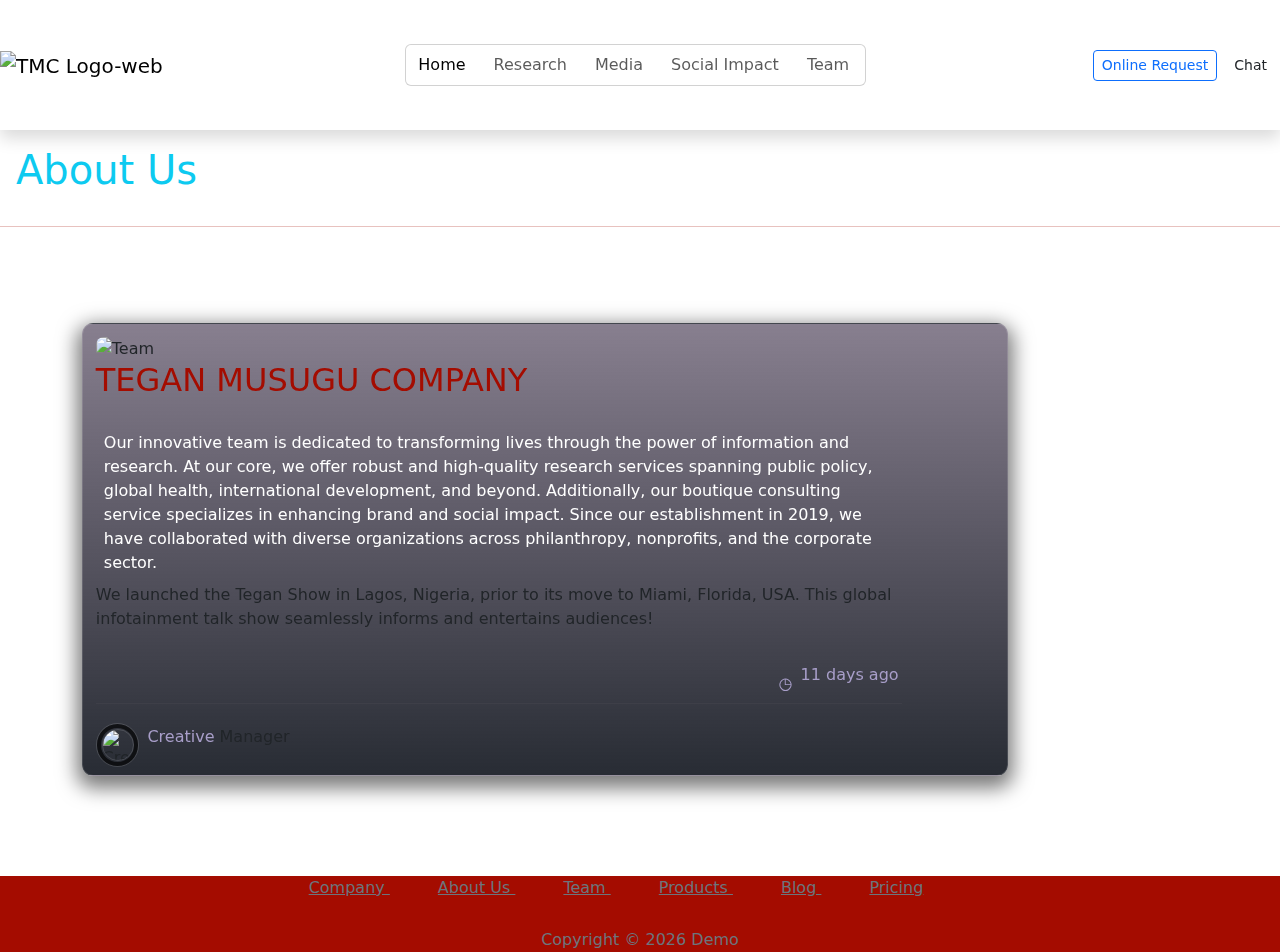
==== index.html @ a2f46c8b "Add files via upload" ====
<!--
=========================================================
* Soft UI Dashboard - v1.0.7
=========================================================

* Product Page: https://www.creative-tim.com/product/soft-ui-dashboard
* Copyright 2022 Creative Tim (https://www.creative-tim.com)
* Licensed under MIT (https://www.creative-tim.com/license)
* Coded by Creative Tim

=========================================================

* The above copyright notice and this permission notice shall be included in all copies or substantial portions of the Software.
-->
<!DOCTYPE html>
<html lang="en">

<head>
  <meta charset="utf-8" />
  <meta name="viewport" content="width=device-width, initial-scale=1, shrink-to-fit=no">
  <link rel="icon" type="image/png" alt="Silas">
  <title>
    Demo
  </title>
  <!--     Fonts and icons     -->
  <link href="https://fonts.googleapis.com/css?family=Open+Sans:300,400,600,700" rel="stylesheet" />
  <!-- Nucleo Icons -->
  <link href="assets/css/nucleo-icons.css" rel="stylesheet" />
  <link href="assets/css/nucleo-svg.css" rel="stylesheet" />
  <!-- Font Awesome Icons -->
  <!-- <script src="https://kit.fontawesome.com/42d5adcbca.js" crossorigin="anonymous"></script> -->
  <link href="assets/css/nucleo-svg.css" rel="stylesheet" />
  <!-- CSS Files -->
  <link id="pagestyle" href="assets/css/soft-ui-dashboard.css?v=1.0.7" rel="stylesheet" />
  <link id="pagestyle" href="style.css" rel="stylesheet" />
  <!-- <link id="pagestyle" href="assets/scss/_testimonial.scss" rel="stylesheet" />
  <link id="pagestyle" href="assets/scss/style.scss" rel="stylesheet" />
  <link id="pagestyle" href="assets/scss/_animat.scss" rel="stylesheet" />
  <link id="pagestyle" href="assets/scss/ur.css" rel="stylesheet" /> -->

      <!-- boostrap -->

      <link href="https://cdn.jsdelivr.net/npm/bootstrap@5.3.3/dist/css/bootstrap.min.css" rel="stylesheet" integrity="sha384-QWTKZyjpPEjISv5WaRU9OFeRpok6YctnYmDr5pNlyT2bRjXh0JMhjY6hW+ALEwIH" crossorigin="anonymous">

</head>

    
<body class="">
  <div class="container-fluid p-0">
    <div class="row position-sticky z-index-sticky top-0">
      <div class="col-12">
        <!-- Navbar -->
        <nav class="navbar navbar-expand-lg blur z-index-3 shadow  " style="height: 130px;">
          <!-- <div class="container-fluid pe-0"> -->
            <a class="navbar-brand font-weight-bolder ms-lg-0 ms-3 " href="https://tmcimpact.com/">
            <img width="204" height="66" src="assets/TMC-Logo-web-1.png"  alt="TMC Logo-web" data-ratio="3.09" data-original-w="204" />
        </a>
            <button class="navbar-toggler shadow-none ms-2" type="button" data-bs-toggle="collapse" data-bs-target="#navigation" aria-controls="navigation" aria-expanded="false" aria-label="Toggle navigation">
              <span class="navbar-toggler-icon mt-2">
                <span class="navbar-toggler-bar bar1"></span>
                <span class="navbar-toggler-bar bar2"></span>
                <span class="navbar-toggler-bar bar3"></span>
              </span>
            </button>
            <div class="collapse navbar-collapse " id="navigation">
              <ul class="navbar-nav mx-auto ms-xl-auto me-xl-7 card">
                <li class="nav-item">
                  <a class="nav-link d-flex align-items-center me-2 active font-weight-bolder ms-lg-0 ms-3" aria-current="page" href="../pages/dashboard.html">
                    <i class="fa fa-chart-pie opacity-6 text-dark me-1"></i>
                    Home
                  </a>
                </li>
                <li class="nav-item">
                  <a class="nav-link me-2 font-weight-bolder ms-lg-0 ms-3" href="https://tmcimpact.com/research/">
                    <i class="fa fa-user opacity-6 text-dark me-1"></i>
 				<span class="aux-menu-label">Research</span>
                  </a>
                </li>
                <li class="nav-item">
                  <a class="nav-link me-2 font-weight-bolder ms-lg-0 ms-3" href="">
                    <i class="fas fa-user-circle opacity-6 text-dark me-1"></i>
                    Media
                  </a>
                </li>
                <li class="nav-item">
                  <a class="nav-link me-2 font-weight-bolder ms-lg-0 ms-3" href="">
                    <i class="fas fa-key opacity-6 text-dark me-1"></i>
                    Social Impact
                  </a>
                </li>
                <li class="nav-item">
                  <a class="nav-link me-2 font-weight-bolder ms-lg-0 ms-3" href="">
                    <i class="fas fa-key opacity-6 text-dark me-1"></i>
                    Team
                  </a>
                </li>
              </ul>
              <li class="nav-item d-flex align-items-center">
                <a class="btn btn-round btn-sm mb-0 btn-outline-primary me-2" target="_blank" href="">Online Request</a>
              </li>
              <ul class="navbar-nav d-lg-block d-none">
                <li class="nav-item">
                  <a href="" class="btn btn-sm btn-round mb-0 me-1 bg-gradient-dark">Chat</a>
                </li>
              </ul>
            </div>
          <!-- </div> -->
        </nav>
        <!-- End Navbar -->
      </div>
    </div>
  <!-- </div> -->

   
  <main class="main-content  mt-0">


  <h1 class="font-weight-bolder text-info text-gradient p-3">About Us</h1>
  <hr style="color: #A40C00; border-color: #A40C00;"/>

    <section>
      <div class="page-header min-vh-55">
        <div class="container">
          <!-- <div class="row">
            <div class="col-xl-8 col-lg-9 col-md-10 d-flex flex-column mx-auto">
              <div class="card card-plain mt-8">
                <div class="card-header pb-0 text-left bg-transparent"> -->



<!--  -->
<div class="row">
<div class="col-md-10">


<div class="nft">
    <div class='main'>
      <img class='tokenImage' src="assets/img/ivancik.jpg" alt="Team" style="width: 70%; height: auto;" />
      <h2 style="color: #A40C00;">TEGAN MUSUGU COMPANY</h2>
      <p class='description'>
           
    <p class="m-2" style="color: white;">Our innovative team is dedicated to transforming lives through the power of information and research. At our core, we offer robust and high-quality research services spanning public policy, global health, international development, and beyond. Additionally, our boutique consulting service specializes in enhancing brand and social impact. Since our establishment in 2019, we have collaborated with diverse organizations across philanthropy, nonprofits, and the corporate sector.
  </p><p>
  We launched the Tegan Show in Lagos, Nigeria, prior to its move to Miami, Florida, USA. This global infotainment talk show seamlessly informs and entertains audiences!</p>
               

      </p>
      <div class='tokenInfo'>
        <div class="price">
          <!-- <ins>◘</ins>
          <p>0.031 ETH</p> -->
        </div>
        <div class="duration">
          <ins>◷</ins>
          <p>11 days ago</p>
        </div>
      </div>
      <hr />
      <div class='creator'>
        <div class='wrapper'>
          <img src="assets/img/team-2.jpg" alt="Creator" />
        </div>
        <p><ins>Creative </ins> Manager</p>
      </div>
    </div>

</div>

</div>

                </div>
             
              </div>
            <!-- </div> -->
            <!-- <div class="col-md-2">
              <div class="oblique position-absolute top-0 h-100 d-md-block d-none me-n8"> -->
                <!-- <div class="oblique-image bg-cover position-absolute fixed-top ms-auto h-100 z-index-0 ms-n6" style="background-image:url('assets/img/curved-images/curved6.jpg')"></div> -->
 
             
            
              <!-- </div>
            </div>
          </div> -->
        <!-- </div>
      </div> -->
    </section>
  </main>
  
</div>
</body>


 <!-- -------- START FOOTER 3 w/ COMPANY DESCRIPTION WITH LINKS & SOCIAL ICONS & COPYRIGHT ------- -->
 <footer class="footer" style=" margin-top: 20px;
    padding: 0px 0px;
    background-color: #A40C00;
    color: #ffffff;">
    <div class="container">
      <div class="row">
        <div class="col-lg-12 mb-4 mx-auto text-center">
          <a href="javascript:;" target="_blank" class="text-secondary me-xl-5 me-3 mb-sm-0 mb-2">
            Company
          </a>
          <a href="javascript:;" target="_blank" class="text-secondary me-xl-5 me-3 mb-sm-0 mb-2">
            About Us
          </a>
          <a href="javascript:;" target="_blank" class="text-secondary me-xl-5 me-3 mb-sm-0 mb-2">
            Team
          </a>
          <a href="javascript:;" target="_blank" class="text-secondary me-xl-5 me-3 mb-sm-0 mb-2">
            Products
          </a>
          <a href="javascript:;" target="_blank" class="text-secondary me-xl-5 me-3 mb-sm-0 mb-2">
            Blog
          </a>
          <a href="javascript:;" target="_blank" class="text-secondary me-xl-5 me-3 mb-sm-0 mb-2">
            Pricing
          </a>
        </div>



      </div>
      <div class="row">
        <div class="col-8 mx-auto text-center mt-1">
          <p class="mb-0 text-secondary">
            Copyright © <script>
              document.write(new Date().getFullYear())
            </script> Demo
          </p>
        </div>
      </div>
    </div>
  </footer>
  <!-- -------- END FOOTER ------- -->
  <!--   Core JS Files   -->
  <script src="assets/js/core/popper.min.js"></script>
  <script src="assets/js/core/bootstrap.min.js"></script>
  <script src="assets/js/plugins/perfect-scrollbar.min.js"></script>
  <script src="assets/js/plugins/smooth-scrollbar.min.js"></script>
  <script>
    var win = navigator.platform.indexOf('Win') > -1;
    if (win && document.querySelector('#sidenav-scrollbar')) {
      var options = {
        damping: '0.5'
      }
      Scrollbar.init(document.querySelector('#sidenav-scrollbar'), options);
    }
  </script>
  <!-- Github buttons -->
  <!-- <script async defer src="https://buttons.github.io/buttons.js"></script> -->
  <!-- Control Center for Soft Dashboard: parallax effects, scripts for the example pages etc -->
  <script src="assets/js/soft-ui-dashboard.min.js?v=1.0.7"></script>
</body>

</html>


<style>
   
   
</style>
---- style.css ----
/* body {
  margin: 0;
  font-family: -apple-system, BlinkMacSystemFont, "Segoe UI", "Roboto", "Oxygen", "Ubuntu", "Cantarell", "Fira Sans", "Droid Sans", "Helvetica Neue", sans-serif;
  -webkit-font-smoothing: antialiased;
  -moz-osx-font-smoothing: grayscale;
  background-color: #161418;
  color: #eee;
  user-select: none;
} */

code {
  font-family: source-code-pro, Menlo, Monaco, Consolas, "Courier New", monospace;
}

.nft {
  user-select: none;
  max-width: 1300px;
  margin: 5rem auto;
  border: 1px solid #ffffff22;

  background-color: #282c34;
  background: linear-gradient(0deg, #282c34 0%, rgba(17, 0, 32, 0.5) 100%);
  box-shadow: 0 7px 20px 5px #00000088;
  border-radius: 0.7rem;
  backdrop-filter: blur(7px);
  -webkit-backdrop-filter: blur(7px);
  overflow: hidden;
  transition: 0.5s all;
}
.nft hr {
  width: 100%;
  border: none;
  border-bottom: 1px solid #88888855;
  margin-top: 0;
}
.nft ins {
  text-decoration: none;
}
.nft .main {
  display: flex;
  flex-direction: column;
  width: 90%;
  padding: 0.8rem;
}
.nft .main .tokenImage {
  border-radius: 0.5rem;
  max-width: 100%;
  height: 250px;
  object-fit: cover;
}
.nft .main .description {
  margin: 0.5rem 0;
  color: #a89ec9;
}
.nft .main .tokenInfo {
  display: flex;
  justify-content: space-between;
  align-items: center;
}
.nft .main .tokenInfo .price {
  display: flex;
  align-items: center;
  color: #ee83e5;
  font-weight: 700;
}
.nft .main .tokenInfo .price ins {
  margin-left: -0.3rem;
  margin-right: 0.5rem;
}
.nft .main .tokenInfo .duration {
  display: flex;
  align-items: center;
  color: #a89ec9;
  margin-right: 0.2rem;
}
.nft .main .tokenInfo .duration ins {
  margin: 0.5rem;
  margin-bottom: 0.4rem;
}
.nft .main .creator {
  display: flex;
  align-items: center;
  margin-top: 0.2rem;
  margin-bottom: -0.3rem;
}
.nft .main .creator ins {
  color: #a89ec9;
  text-decoration: none;
}
.nft .main .creator .wrapper {
  display: flex;
  align-items: center;
  border: 1px solid #ffffff22;
  padding: 0.3rem;
  margin: 0;
  margin-right: 0.5rem;
  border-radius: 100%;
  box-shadow: inset 0 0 0 4px #000000aa;
}
.nft .main .creator .wrapper img {
  border-radius: 100%;
  border: 1px solid #ffffff22;
  width: 2rem;
  height: 2rem;
  object-fit: cover;
  margin: 0;
}
.nft ::before {
  position: fixed;
  content: "";
  box-shadow: 0 0 100px 40px #ffffff08;
  top: -10%;
  left: -100%;
  transform: rotate(-45deg);
  height: 60rem;
  transition: 0.7s all;
}
.nft:hover {
  border: 1px solid #ffffff44;
  box-shadow: 0 7px 50px 10px #000000aa;
  transform: scale(1.015);
  filter: brightness(1.3);
}
.nft:hover ::before {
  filter: brightness(0.5);
  top: -100%;
  left: 200%;
}

.bg {
  position: fixed;
  top: 50%;
  left: 50%;
  transform: translate(-50%, -50%);
}
.bg h1 {
  font-size: 20rem;
  filter: opacity(0.5);
}
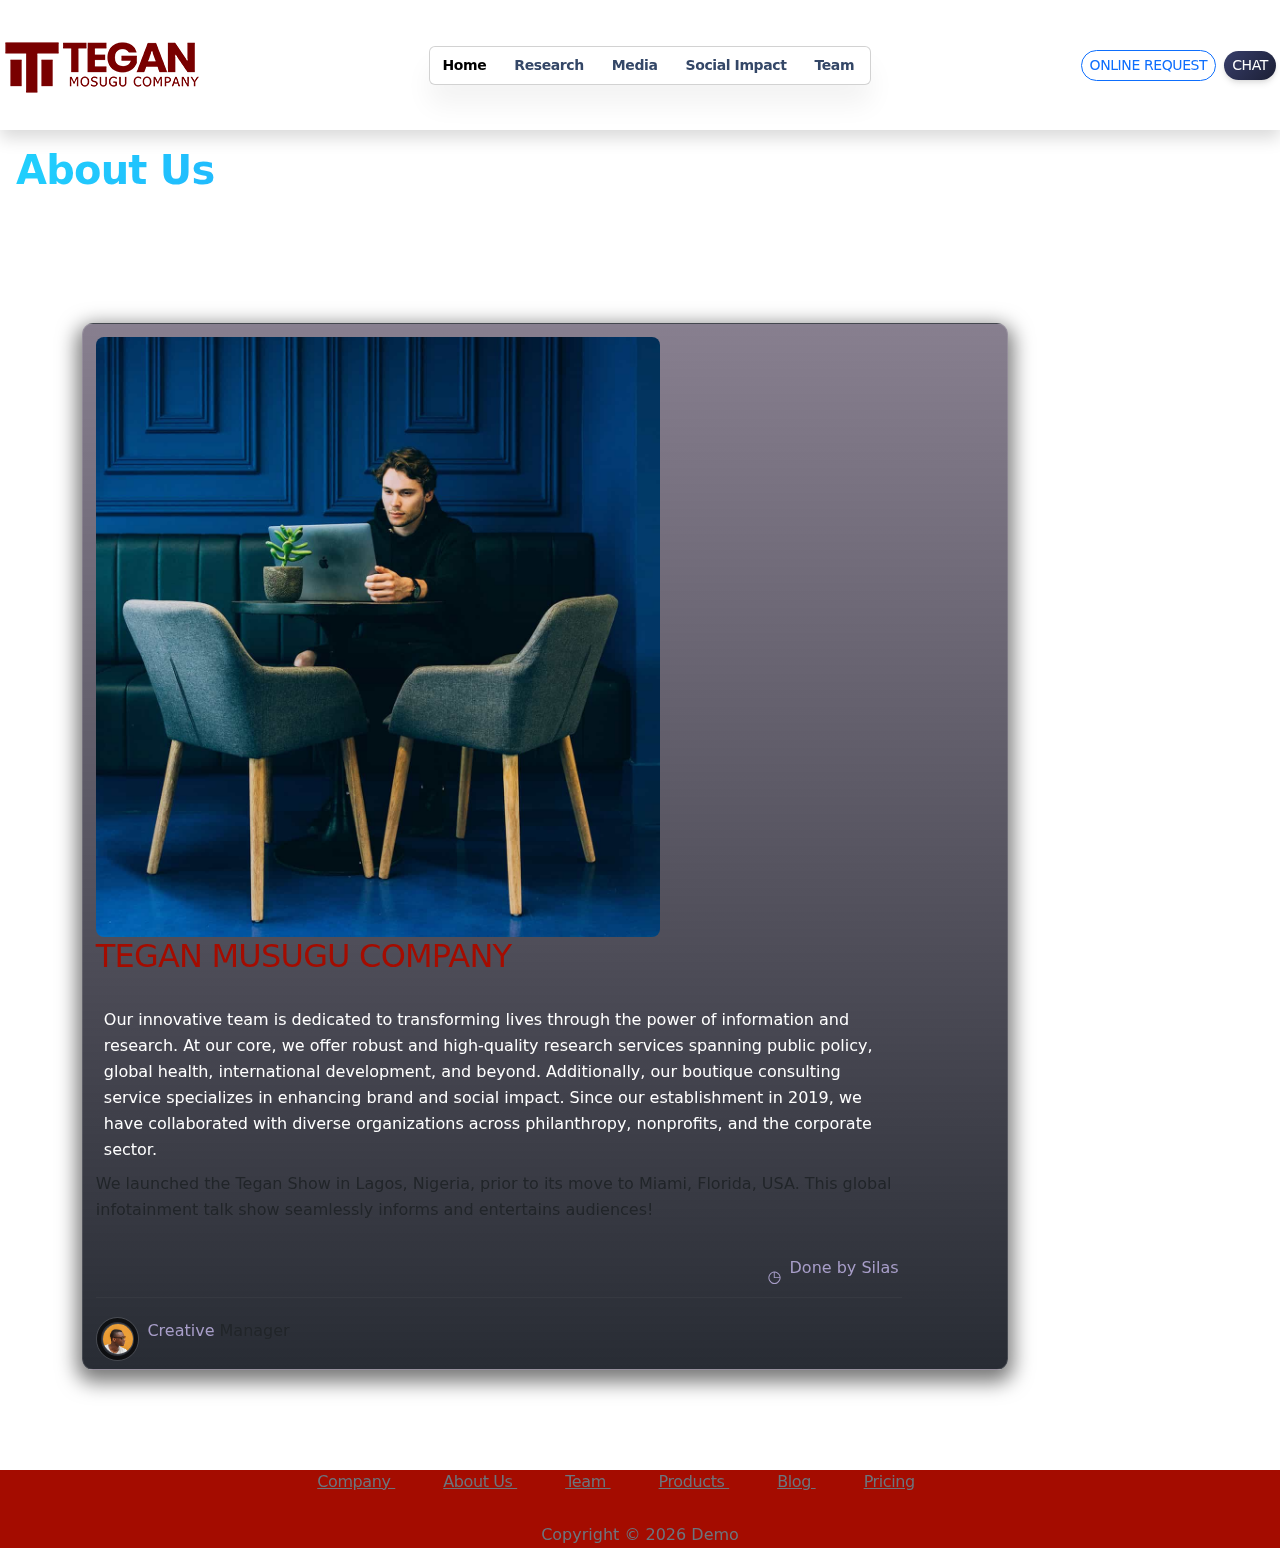
==== commit 59d86948: "Update index.html" ====
--- a/index.html
+++ b/index.html
@@ -154,7 +154,7 @@
         </div>
         <div class="duration">
           <ins>◷</ins>
-          <p>11 days ago</p>
+          <p>Done by Silas</p>
         </div>
       </div>
       <hr />
@@ -261,4 +261,4 @@
 <style>
    
    
-</style>+</style>
--- a/assets/css/nucleo-icons.css
+++ b/assets/css/nucleo-icons.css
@@ -0,0 +1,597 @@
+/*--------------------------------
+
+hermes-dashboard-icons Web Font - built using nucleoapp.com
+License - nucleoapp.com/license/
+
+-------------------------------- */
+@font-face {
+  font-family: 'NucleoIcons';
+  src: url('../fonts/nucleo-icons.eot');
+  src: url('../fonts/nucleo-icons.eot') format('embedded-opentype'), url('../fonts/nucleo-icons.woff2') format('woff2'), url('../fonts/nucleo-icons.woff') format('woff'), url('../fonts/nucleo-icons.ttf') format('truetype'), url('../fonts/nucleo-icons.svg') format('svg');
+  font-weight: normal;
+  font-style: normal;
+}
+
+/*------------------------
+    base class definition
+-------------------------*/
+.ni {
+  display: inline-block;
+  font: normal normal normal 14px/1 NucleoIcons;
+  font-size: inherit;
+  text-rendering: auto;
+  -webkit-font-smoothing: antialiased;
+  -moz-osx-font-smoothing: grayscale;
+}
+
+/*------------------------
+  change icon size
+-------------------------*/
+.ni-lg {
+  font-size: 1.33333333em;
+  line-height: 0.75em;
+  vertical-align: -15%;
+}
+
+.ni-2x {
+  font-size: 2em;
+}
+
+.ni-3x {
+  font-size: 3em;
+}
+
+.ni-4x {
+  font-size: 4em;
+}
+
+.ni-5x {
+  font-size: 5em;
+}
+
+/*----------------------------------
+  add a square/circle background
+-----------------------------------*/
+.ni.square,
+.ni.circle {
+  padding: 0.33333333em;
+  vertical-align: -16%;
+  background-color: #eee;
+}
+
+.ni.circle {
+  border-radius: 50%;
+}
+
+/*------------------------
+  list icons
+-------------------------*/
+.ni-ul {
+  padding-left: 0;
+  margin-left: 2.14285714em;
+  list-style-type: none;
+}
+
+.ni-ul>li {
+  position: relative;
+}
+
+.ni-ul>li>.ni {
+  position: absolute;
+  left: -1.57142857em;
+  top: 0.14285714em;
+  text-align: center;
+}
+
+.ni-ul>li>.ni.lg {
+  top: 0;
+  left: -1.35714286em;
+}
+
+.ni-ul>li>.ni.circle,
+.ni-ul>li>.ni.square {
+  top: -0.19047619em;
+  left: -1.9047619em;
+}
+
+/*------------------------
+  spinning icons
+-------------------------*/
+.ni.spin {
+  -webkit-animation: nc-spin 2s infinite linear;
+  -moz-animation: nc-spin 2s infinite linear;
+  animation: nc-spin 2s infinite linear;
+}
+
+@-webkit-keyframes nc-spin {
+  0% {
+    -webkit-transform: rotate(0deg);
+  }
+
+  100% {
+    -webkit-transform: rotate(360deg);
+  }
+}
+
+@-moz-keyframes nc-spin {
+  0% {
+    -moz-transform: rotate(0deg);
+  }
+
+  100% {
+    -moz-transform: rotate(360deg);
+  }
+}
+
+@keyframes nc-spin {
+  0% {
+    -webkit-transform: rotate(0deg);
+    -moz-transform: rotate(0deg);
+    -ms-transform: rotate(0deg);
+    -o-transform: rotate(0deg);
+    transform: rotate(0deg);
+  }
+
+  100% {
+    -webkit-transform: rotate(360deg);
+    -moz-transform: rotate(360deg);
+    -ms-transform: rotate(360deg);
+    -o-transform: rotate(360deg);
+    transform: rotate(360deg);
+  }
+}
+
+/*------------------------
+  rotated/flipped icons
+-------------------------*/
+.ni.rotate-90 {
+  filter: progid:DXImageTransform.Microsoft.BasicImage(rotation=1);
+  -webkit-transform: rotate(90deg);
+  -moz-transform: rotate(90deg);
+  -ms-transform: rotate(90deg);
+  -o-transform: rotate(90deg);
+  transform: rotate(90deg);
+}
+
+.ni.rotate-180 {
+  filter: progid:DXImageTransform.Microsoft.BasicImage(rotation=2);
+  -webkit-transform: rotate(180deg);
+  -moz-transform: rotate(180deg);
+  -ms-transform: rotate(180deg);
+  -o-transform: rotate(180deg);
+  transform: rotate(180deg);
+}
+
+.ni.rotate-270 {
+  filter: progid:DXImageTransform.Microsoft.BasicImage(rotation=3);
+  -webkit-transform: rotate(270deg);
+  -moz-transform: rotate(270deg);
+  -ms-transform: rotate(270deg);
+  -o-transform: rotate(270deg);
+  transform: rotate(270deg);
+}
+
+.ni.flip-y {
+  filter: progid:DXImageTransform.Microsoft.BasicImage(rotation=0);
+  -webkit-transform: scale(-1, 1);
+  -moz-transform: scale(-1, 1);
+  -ms-transform: scale(-1, 1);
+  -o-transform: scale(-1, 1);
+  transform: scale(-1, 1);
+}
+
+.ni.flip-x {
+  filter: progid:DXImageTransform.Microsoft.BasicImage(rotation=2);
+  -webkit-transform: scale(1, -1);
+  -moz-transform: scale(1, -1);
+  -ms-transform: scale(1, -1);
+  -o-transform: scale(1, -1);
+  transform: scale(1, -1);
+}
+
+/*------------------------
+    font icons
+-------------------------*/
+
+.ni-active-40::before {
+  content: "\ea02";
+}
+
+.ni-air-baloon::before {
+  content: "\ea03";
+}
+
+.ni-album-2::before {
+  content: "\ea04";
+}
+
+.ni-align-center::before {
+  content: "\ea05";
+}
+
+.ni-align-left-2::before {
+  content: "\ea06";
+}
+
+.ni-ambulance::before {
+  content: "\ea07";
+}
+
+.ni-app::before {
+  content: "\ea08";
+}
+
+.ni-archive-2::before {
+  content: "\ea09";
+}
+
+.ni-atom::before {
+  content: "\ea0a";
+}
+
+.ni-badge::before {
+  content: "\ea0b";
+}
+
+.ni-bag-17::before {
+  content: "\ea0c";
+}
+
+.ni-basket::before {
+  content: "\ea0d";
+}
+
+.ni-bell-55::before {
+  content: "\ea0e";
+}
+
+.ni-bold-down::before {
+  content: "\ea0f";
+}
+
+.ni-bold-left::before {
+  content: "\ea10";
+}
+
+.ni-bold-right::before {
+  content: "\ea11";
+}
+
+.ni-bold-up::before {
+  content: "\ea12";
+}
+
+.ni-bold::before {
+  content: "\ea13";
+}
+
+.ni-book-bookmark::before {
+  content: "\ea14";
+}
+
+.ni-books::before {
+  content: "\ea15";
+}
+
+.ni-box-2::before {
+  content: "\ea16";
+}
+
+.ni-briefcase-24::before {
+  content: "\ea17";
+}
+
+.ni-building::before {
+  content: "\ea18";
+}
+
+.ni-bulb-61::before {
+  content: "\ea19";
+}
+
+.ni-bullet-list-67::before {
+  content: "\ea1a";
+}
+
+.ni-bus-front-12::before {
+  content: "\ea1b";
+}
+
+.ni-button-pause::before {
+  content: "\ea1c";
+}
+
+.ni-button-play::before {
+  content: "\ea1d";
+}
+
+.ni-button-power::before {
+  content: "\ea1e";
+}
+
+.ni-calendar-grid-58::before {
+  content: "\ea1f";
+}
+
+.ni-camera-compact::before {
+  content: "\ea20";
+}
+
+.ni-caps-small::before {
+  content: "\ea21";
+}
+
+.ni-cart::before {
+  content: "\ea22";
+}
+
+.ni-chart-bar-32::before {
+  content: "\ea23";
+}
+
+.ni-chart-pie-35::before {
+  content: "\ea24";
+}
+
+.ni-chat-round::before {
+  content: "\ea25";
+}
+
+.ni-check-bold::before {
+  content: "\ea26";
+}
+
+.ni-circle-08::before {
+  content: "\ea27";
+}
+
+.ni-cloud-download-95::before {
+  content: "\ea28";
+}
+
+.ni-cloud-upload-96::before {
+  content: "\ea29";
+}
+
+.ni-compass-04::before {
+  content: "\ea2a";
+}
+
+.ni-controller::before {
+  content: "\ea2b";
+}
+
+.ni-credit-card::before {
+  content: "\ea2c";
+}
+
+.ni-curved-next::before {
+  content: "\ea2d";
+}
+
+.ni-delivery-fast::before {
+  content: "\ea2e";
+}
+
+.ni-diamond::before {
+  content: "\ea2f";
+}
+
+.ni-email-83::before {
+  content: "\ea30";
+}
+
+.ni-fat-add::before {
+  content: "\ea31";
+}
+
+.ni-fat-delete::before {
+  content: "\ea32";
+}
+
+.ni-fat-remove::before {
+  content: "\ea33";
+}
+
+.ni-favourite-28::before {
+  content: "\ea34";
+}
+
+.ni-folder-17::before {
+  content: "\ea35";
+}
+
+.ni-glasses-2::before {
+  content: "\ea36";
+}
+
+.ni-hat-3::before {
+  content: "\ea37";
+}
+
+.ni-headphones::before {
+  content: "\ea38";
+}
+
+.ni-html5::before {
+  content: "\ea39";
+}
+
+.ni-istanbul::before {
+  content: "\ea3a";
+}
+
+.ni-key-25::before {
+  content: "\ea3b";
+}
+
+.ni-laptop::before {
+  content: "\ea3c";
+}
+
+.ni-like-2::before {
+  content: "\ea3d";
+}
+
+.ni-lock-circle-open::before {
+  content: "\ea3e";
+}
+
+.ni-map-big::before {
+  content: "\ea3f";
+}
+
+.ni-mobile-button::before {
+  content: "\ea40";
+}
+
+.ni-money-coins::before {
+  content: "\ea41";
+}
+
+.ni-note-03::before {
+  content: "\ea42";
+}
+
+.ni-notification-70::before {
+  content: "\ea43";
+}
+
+.ni-palette::before {
+  content: "\ea44";
+}
+
+.ni-paper-diploma::before {
+  content: "\ea45";
+}
+
+.ni-pin-3::before {
+  content: "\ea46";
+}
+
+.ni-planet::before {
+  content: "\ea47";
+}
+
+.ni-ruler-pencil::before {
+  content: "\ea48";
+}
+
+.ni-satisfied::before {
+  content: "\ea49";
+}
+
+.ni-scissors::before {
+  content: "\ea4a";
+}
+
+.ni-send::before {
+  content: "\ea4b";
+}
+
+.ni-settings-gear-65::before {
+  content: "\ea4c";
+}
+
+.ni-settings::before {
+  content: "\ea4d";
+}
+
+.ni-single-02::before {
+  content: "\ea4e";
+}
+
+.ni-single-copy-04::before {
+  content: "\ea4f";
+}
+
+.ni-sound-wave::before {
+  content: "\ea50";
+}
+
+.ni-spaceship::before {
+  content: "\ea51";
+}
+
+.ni-square-pin::before {
+  content: "\ea52";
+}
+
+.ni-support-16::before {
+  content: "\ea53";
+}
+
+.ni-tablet-button::before {
+  content: "\ea54";
+}
+
+.ni-tag::before {
+  content: "\ea55";
+}
+
+.ni-tie-bow::before {
+  content: "\ea56";
+}
+
+.ni-time-alarm::before {
+  content: "\ea57";
+}
+
+.ni-trophy::before {
+  content: "\ea58";
+}
+
+.ni-tv-2::before {
+  content: "\ea59";
+}
+
+.ni-umbrella-13::before {
+  content: "\ea5a";
+}
+
+.ni-user-run::before {
+  content: "\ea5b";
+}
+
+.ni-vector::before {
+  content: "\ea5c";
+}
+
+.ni-watch-time::before {
+  content: "\ea5d";
+}
+
+.ni-world::before {
+  content: "\ea5e";
+}
+
+.ni-zoom-split-in::before {
+  content: "\ea5f";
+}
+
+.ni-collection::before {
+  content: "\ea60";
+}
+
+.ni-image::before {
+  content: "\ea61";
+}
+
+.ni-shop::before {
+  content: "\ea62";
+}
+
+.ni-ungroup::before {
+  content: "\ea63";
+}
+
+.ni-world-2::before {
+  content: "\ea64";
+}
+
+.ni-ui-04::before {
+  content: "\ea65";
+}
+
+
+/* all icon font classes list here */--- a/assets/css/nucleo-svg.css
+++ b/assets/css/nucleo-svg.css
@@ -0,0 +1,135 @@
+/* Generated using nucleoapp.com */
+/* --------------------------------
+
+Icon colors
+
+-------------------------------- */
+
+.icon {
+  display: inline-block;
+  /* icon primary color */
+  color: #111111;
+  height: 1em;
+  width: 1em;
+}
+
+.icon use {
+  /* icon secondary color - fill */
+  fill: #7ea6f6;
+}
+
+.icon.icon-outline use {
+  /* icon secondary color - stroke */
+  stroke: #7ea6f6;
+}
+
+/* --------------------------------
+
+Change icon size
+
+-------------------------------- */
+
+.icon-xs {
+  height: 0.5em;
+  width: 0.5em;
+}
+
+.icon-sm {
+  height: 0.8em;
+  width: 0.8em;
+}
+
+.icon-lg {
+  height: 1.6em;
+  width: 1.6em;
+}
+
+.icon-xl {
+  height: 2em;
+  width: 2em;
+}
+
+/* -------------------------------- 
+
+Align icon and text 
+
+-------------------------------- */
+
+.icon-text-aligner {
+  /* add this class to parent element that contains icon + text */
+  display: flex;
+  align-items: center;
+}
+
+.icon-text-aligner .icon {
+  color: inherit;
+  margin-right: 0.4em;
+}
+
+.icon-text-aligner .icon use {
+  color: inherit;
+  fill: currentColor;
+}
+
+.icon-text-aligner .icon.icon-outline use {
+  stroke: currentColor;
+}
+
+/* -------------------------------- 
+
+Icon reset values - used to enable color customizations
+
+-------------------------------- */
+
+.icon {
+  fill: currentColor;
+  stroke: none;
+}
+
+.icon.icon-outline {
+  fill: none;
+  stroke: currentColor;
+}
+
+.icon use {
+  stroke: none;
+}
+
+.icon.icon-outline use {
+  fill: none;
+}
+
+/* -------------------------------- 
+
+Stroke effects - Nucleo outline icons
+
+- 16px icons -> up to 1px stroke (16px outline icons do not support stroke changes)
+- 24px, 32px icons -> up to 2px stroke
+- 48px, 64px icons -> up to 4px stroke
+
+-------------------------------- */
+
+.icon-outline.icon-stroke-1 {
+  stroke-width: 1px;
+}
+
+.icon-outline.icon-stroke-2 {
+  stroke-width: 2px;
+}
+
+.icon-outline.icon-stroke-3 {
+  stroke-width: 3px;
+}
+
+.icon-outline.icon-stroke-4 {
+  stroke-width: 4px;
+}
+
+.icon-outline.icon-stroke-1 use,
+.icon-outline.icon-stroke-3 use {
+  -webkit-transform: translateX(0.5px) translateY(0.5px);
+  -moz-transform: translateX(0.5px) translateY(0.5px);
+  -ms-transform: translateX(0.5px) translateY(0.5px);
+  -o-transform: translateX(0.5px) translateY(0.5px);
+  transform: translateX(0.5px) translateY(0.5px);
+}--- a/assets/css/nucleo-svg.css
+++ b/assets/css/nucleo-svg.css
@@ -0,0 +1,135 @@
+/* Generated using nucleoapp.com */
+/* --------------------------------
+
+Icon colors
+
+-------------------------------- */
+
+.icon {
+  display: inline-block;
+  /* icon primary color */
+  color: #111111;
+  height: 1em;
+  width: 1em;
+}
+
+.icon use {
+  /* icon secondary color - fill */
+  fill: #7ea6f6;
+}
+
+.icon.icon-outline use {
+  /* icon secondary color - stroke */
+  stroke: #7ea6f6;
+}
+
+/* --------------------------------
+
+Change icon size
+
+-------------------------------- */
+
+.icon-xs {
+  height: 0.5em;
+  width: 0.5em;
+}
+
+.icon-sm {
+  height: 0.8em;
+  width: 0.8em;
+}
+
+.icon-lg {
+  height: 1.6em;
+  width: 1.6em;
+}
+
+.icon-xl {
+  height: 2em;
+  width: 2em;
+}
+
+/* -------------------------------- 
+
+Align icon and text 
+
+-------------------------------- */
+
+.icon-text-aligner {
+  /* add this class to parent element that contains icon + text */
+  display: flex;
+  align-items: center;
+}
+
+.icon-text-aligner .icon {
+  color: inherit;
+  margin-right: 0.4em;
+}
+
+.icon-text-aligner .icon use {
+  color: inherit;
+  fill: currentColor;
+}
+
+.icon-text-aligner .icon.icon-outline use {
+  stroke: currentColor;
+}
+
+/* -------------------------------- 
+
+Icon reset values - used to enable color customizations
+
+-------------------------------- */
+
+.icon {
+  fill: currentColor;
+  stroke: none;
+}
+
+.icon.icon-outline {
+  fill: none;
+  stroke: currentColor;
+}
+
+.icon use {
+  stroke: none;
+}
+
+.icon.icon-outline use {
+  fill: none;
+}
+
+/* -------------------------------- 
+
+Stroke effects - Nucleo outline icons
+
+- 16px icons -> up to 1px stroke (16px outline icons do not support stroke changes)
+- 24px, 32px icons -> up to 2px stroke
+- 48px, 64px icons -> up to 4px stroke
+
+-------------------------------- */
+
+.icon-outline.icon-stroke-1 {
+  stroke-width: 1px;
+}
+
+.icon-outline.icon-stroke-2 {
+  stroke-width: 2px;
+}
+
+.icon-outline.icon-stroke-3 {
+  stroke-width: 3px;
+}
+
+.icon-outline.icon-stroke-4 {
+  stroke-width: 4px;
+}
+
+.icon-outline.icon-stroke-1 use,
+.icon-outline.icon-stroke-3 use {
+  -webkit-transform: translateX(0.5px) translateY(0.5px);
+  -moz-transform: translateX(0.5px) translateY(0.5px);
+  -ms-transform: translateX(0.5px) translateY(0.5px);
+  -o-transform: translateX(0.5px) translateY(0.5px);
+  transform: translateX(0.5px) translateY(0.5px);
+}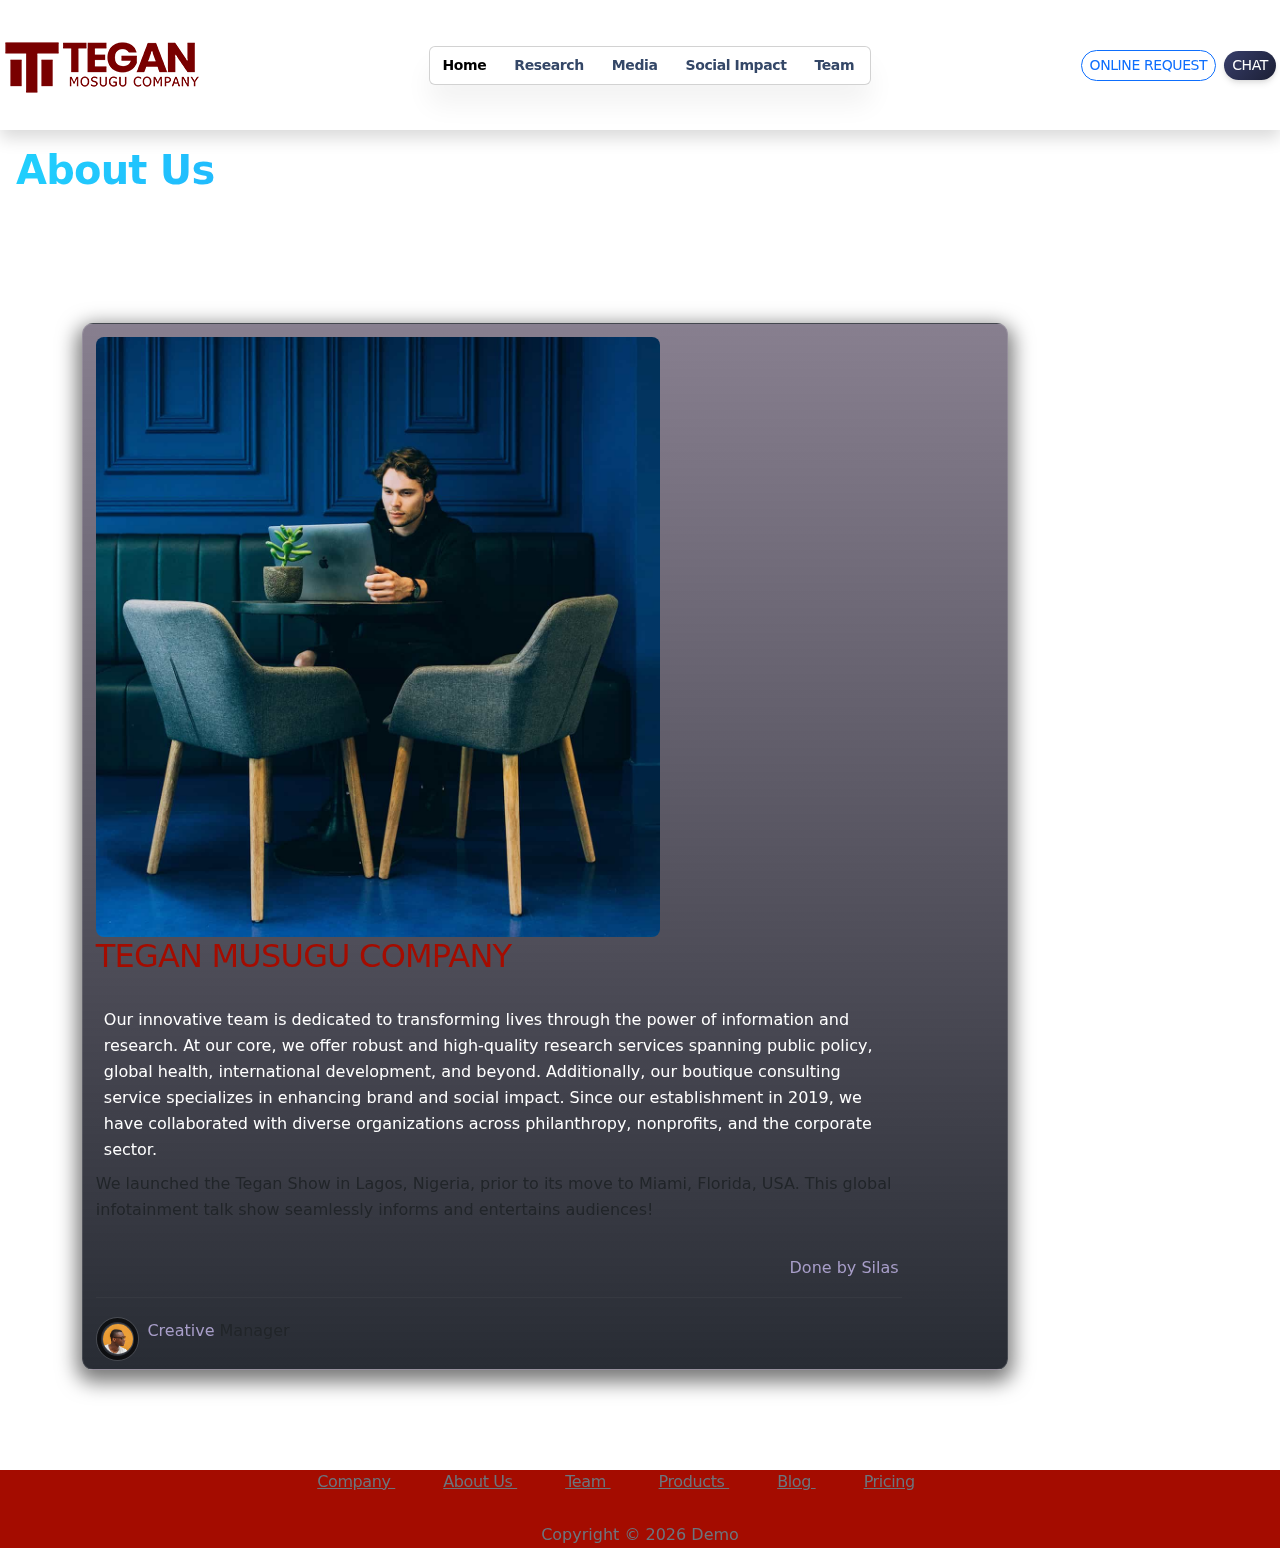
==== commit 681c3489: "Update index.html" ====
--- a/index.html
+++ b/index.html
@@ -153,7 +153,7 @@
           <p>0.031 ETH</p> -->
         </div>
         <div class="duration">
-          <ins>◷</ins>
+<!--           <ins>◷</ins> -->
           <p>Done by Silas</p>
         </div>
       </div>
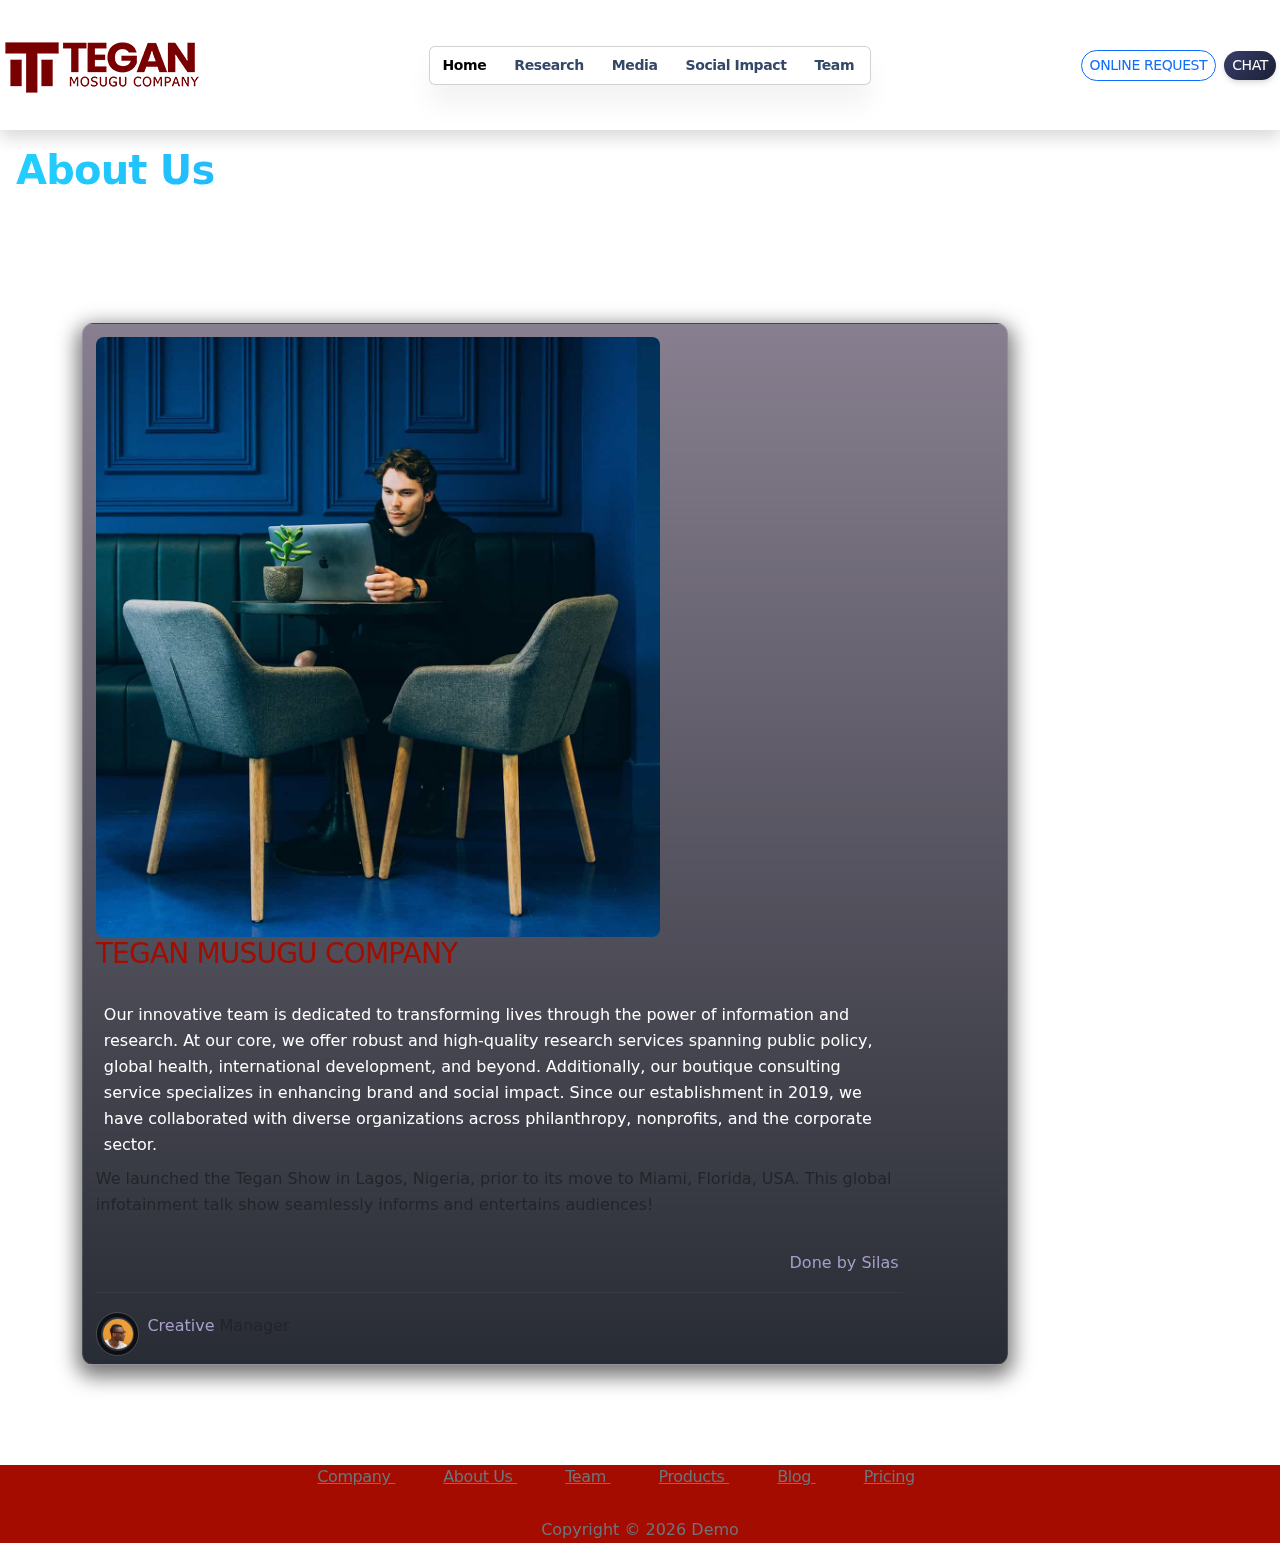
==== commit 2f73ae2e: "Update index.html" ====
--- a/index.html
+++ b/index.html
@@ -118,7 +118,7 @@
 
 
   <h1 class="font-weight-bolder text-info text-gradient p-3">About Us</h1>
-  <hr style="color: #A40C00; border-color: #A40C00;"/>
+  <hr style="color: #A40C00; borderline-color: #A40C00;"/>
 
     <section>
       <div class="page-header min-vh-55">
@@ -138,7 +138,7 @@
 <div class="nft">
     <div class='main'>
       <img class='tokenImage' src="assets/img/ivancik.jpg" alt="Team" style="width: 70%; height: auto;" />
-      <h2 style="color: #A40C00;">TEGAN MUSUGU COMPANY</h2>
+      <h3 style="color: #A40C00;">TEGAN MUSUGU COMPANY</h3>
       <p class='description'>
            
     <p class="m-2" style="color: white;">Our innovative team is dedicated to transforming lives through the power of information and research. At our core, we offer robust and high-quality research services spanning public policy, global health, international development, and beyond. Additionally, our boutique consulting service specializes in enhancing brand and social impact. Since our establishment in 2019, we have collaborated with diverse organizations across philanthropy, nonprofits, and the corporate sector.
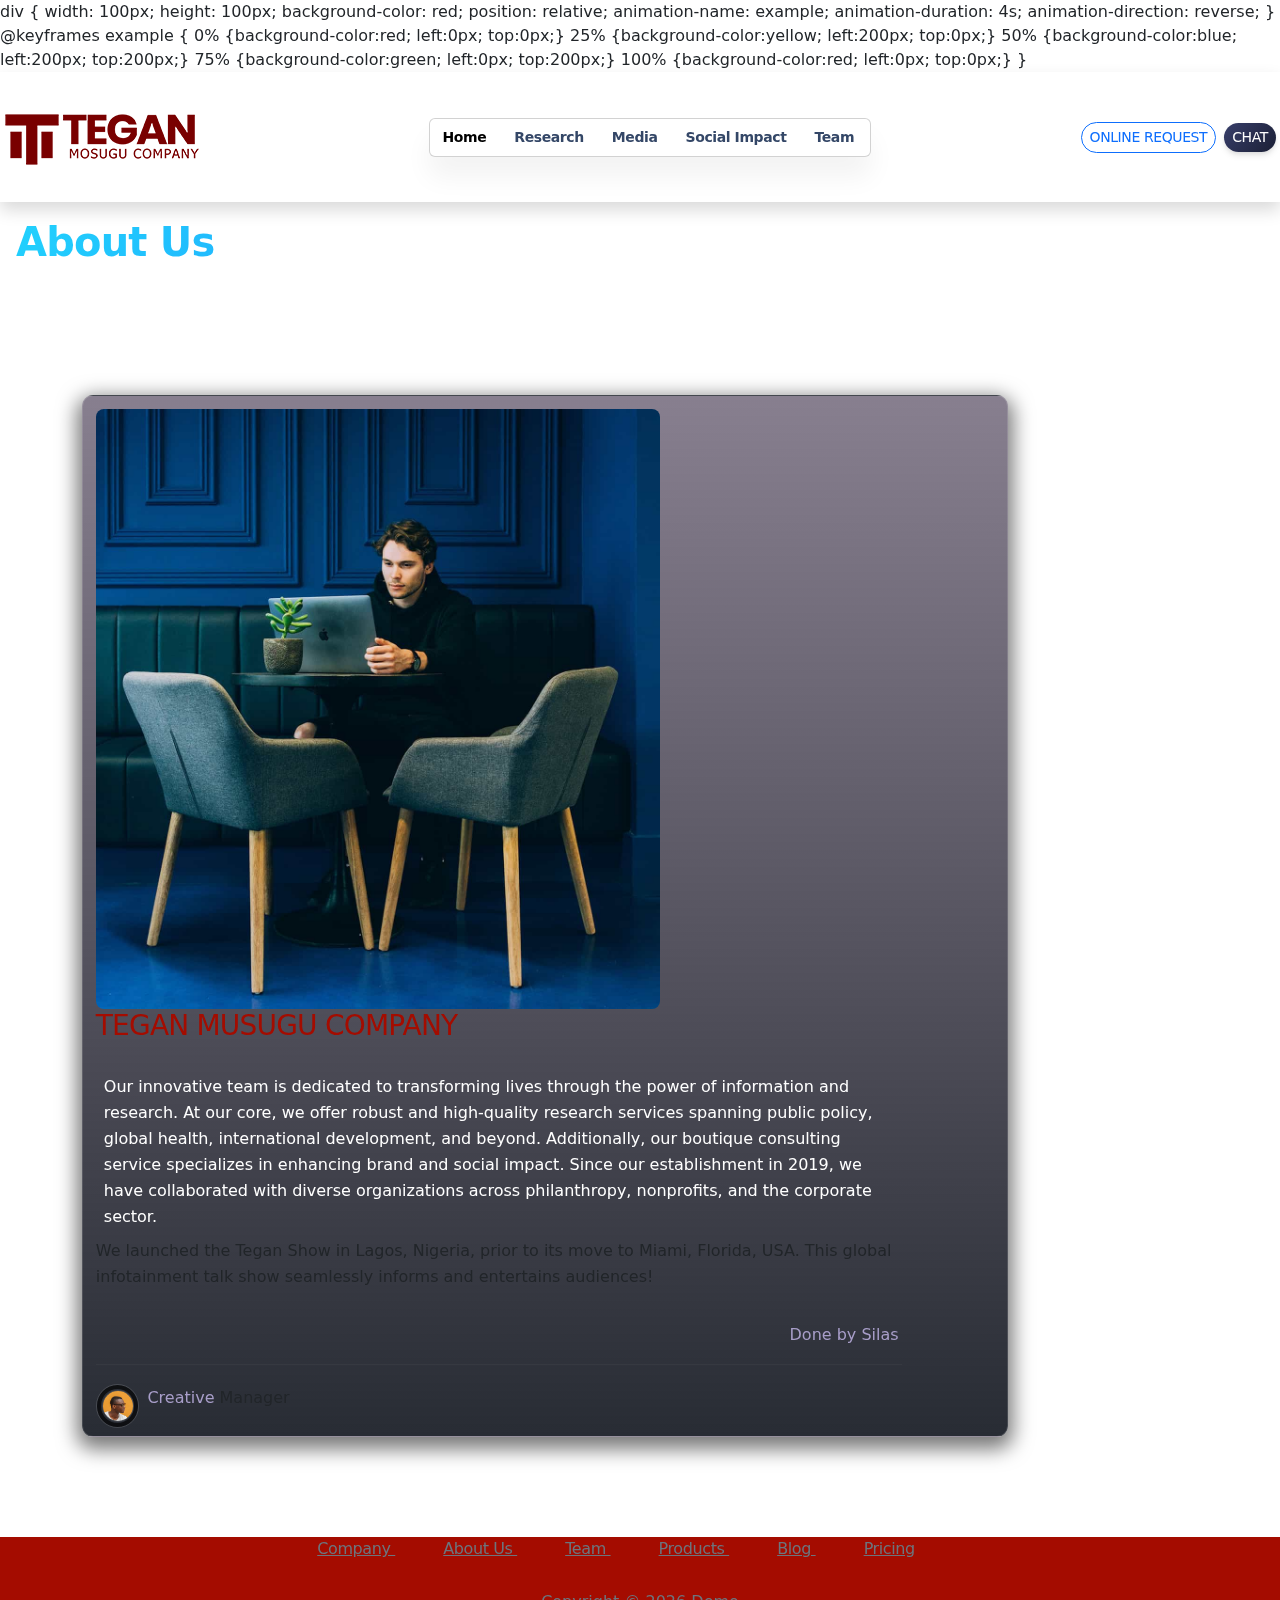
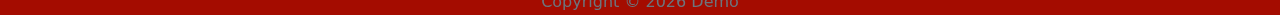
==== commit 40511edb: "Update index.html" ====
--- a/index.html
+++ b/index.html
@@ -44,6 +44,24 @@
 
       <link href="https://cdn.jsdelivr.net/npm/bootstrap@5.3.3/dist/css/bootstrap.min.css" rel="stylesheet" integrity="sha384-QWTKZyjpPEjISv5WaRU9OFeRpok6YctnYmDr5pNlyT2bRjXh0JMhjY6hW+ALEwIH" crossorigin="anonymous">
 
+  div {
+  width: 100px;
+  height: 100px;
+  background-color: red;
+  position: relative;
+  animation-name: example;
+  animation-duration: 4s;
+  animation-direction: reverse;  
+}
+
+@keyframes example {
+  0%   {background-color:red; left:0px; top:0px;}
+  25%  {background-color:yellow; left:200px; top:0px;}
+  50%  {background-color:blue; left:200px; top:200px;}
+  75%  {background-color:green; left:0px; top:200px;}
+  100% {background-color:red; left:0px; top:0px;}
+}
+</style>
 </head>
 
     
@@ -189,6 +207,7 @@
   </main>
   
 </div>
+  <div></div>
 </body>
 
 
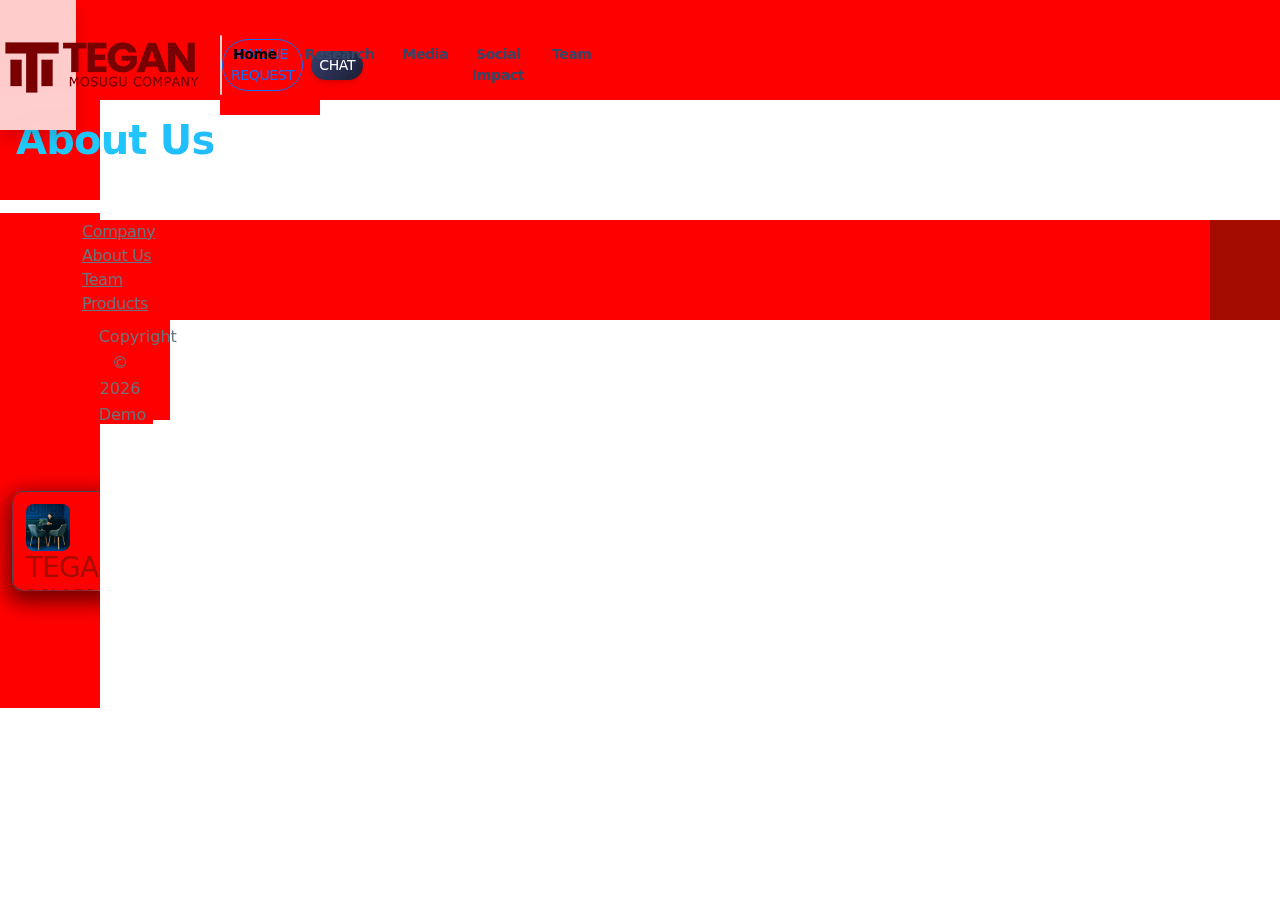
==== commit 774751b2: "Update index.html" ====
--- a/index.html
+++ b/index.html
@@ -43,7 +43,7 @@
       <!-- boostrap -->
 
       <link href="https://cdn.jsdelivr.net/npm/bootstrap@5.3.3/dist/css/bootstrap.min.css" rel="stylesheet" integrity="sha384-QWTKZyjpPEjISv5WaRU9OFeRpok6YctnYmDr5pNlyT2bRjXh0JMhjY6hW+ALEwIH" crossorigin="anonymous">
-
+<style>
   div {
   width: 100px;
   height: 100px;
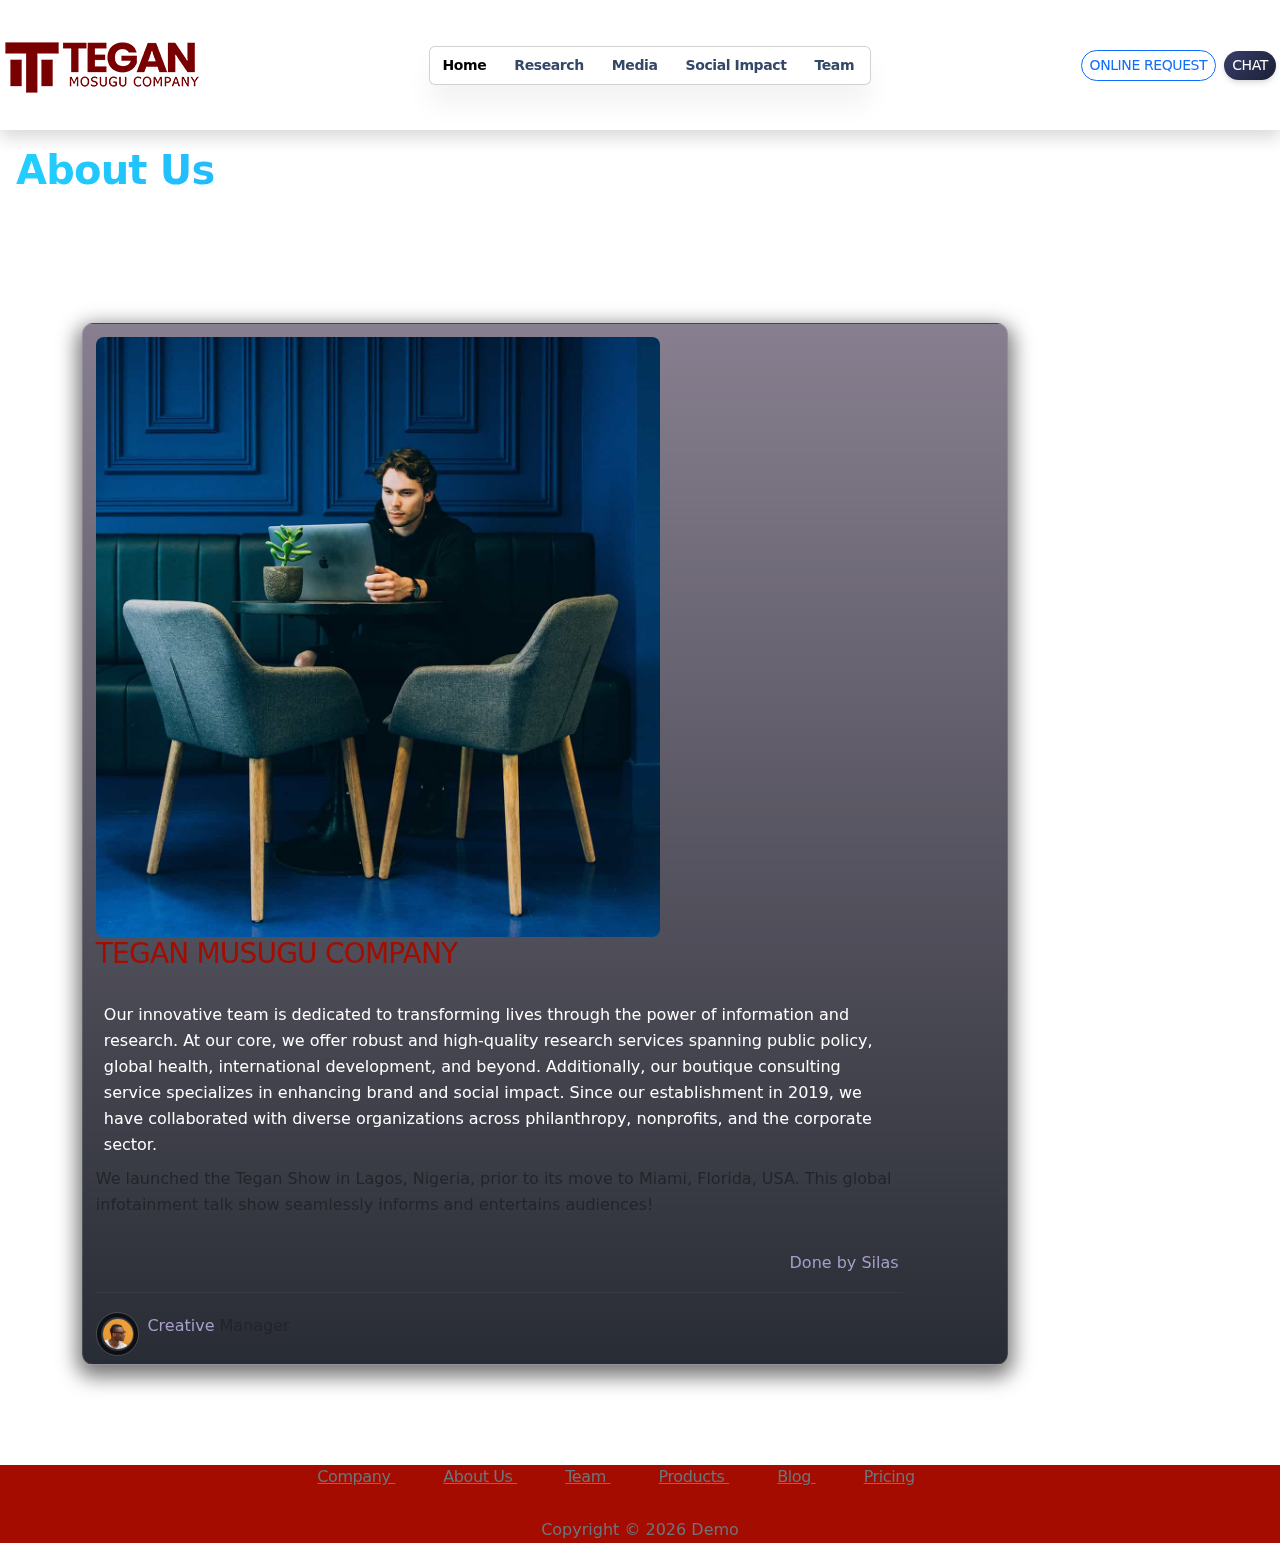
==== commit e96223a4: "Update index.html" ====
--- a/index.html
+++ b/index.html
@@ -44,7 +44,7 @@
 
       <link href="https://cdn.jsdelivr.net/npm/bootstrap@5.3.3/dist/css/bootstrap.min.css" rel="stylesheet" integrity="sha384-QWTKZyjpPEjISv5WaRU9OFeRpok6YctnYmDr5pNlyT2bRjXh0JMhjY6hW+ALEwIH" crossorigin="anonymous">
 <style>
-  div {
+  z {
   width: 100px;
   height: 100px;
   background-color: red;
@@ -207,7 +207,7 @@
   </main>
   
 </div>
-  <div></div>
+  <z></z>
 </body>
 
 
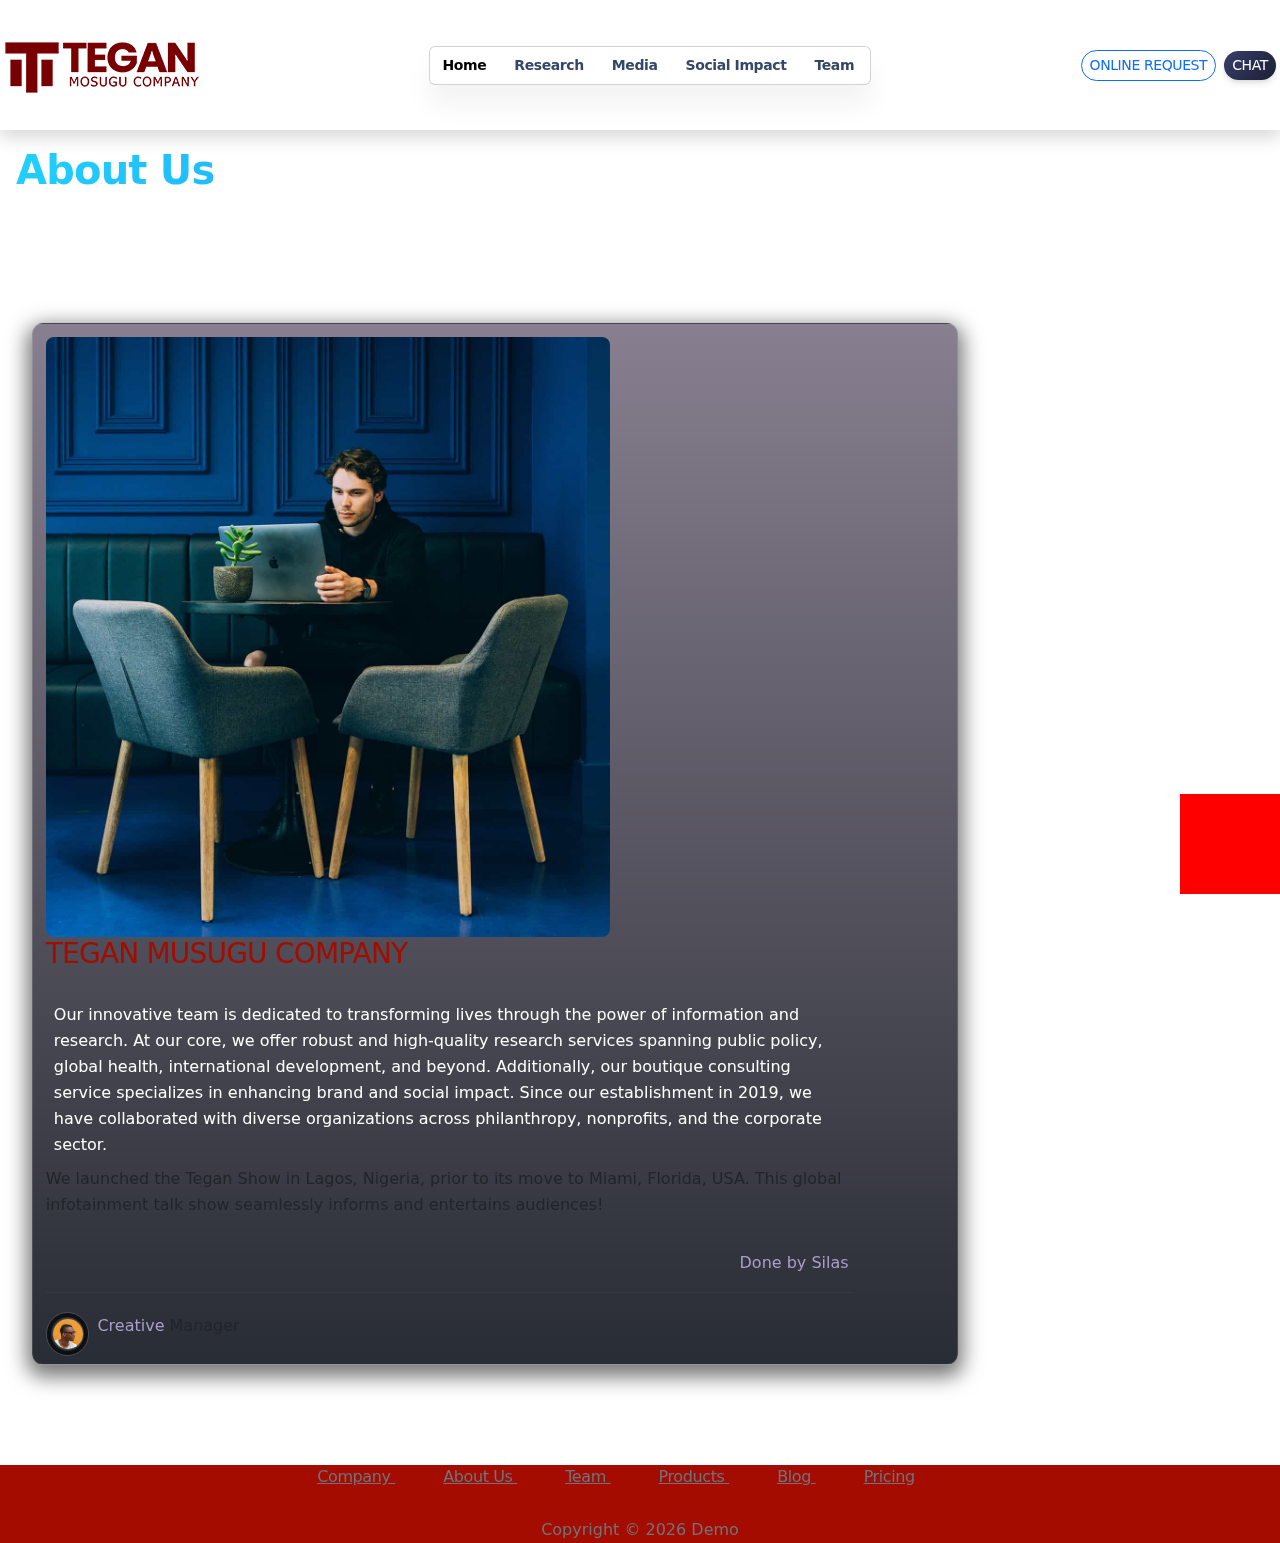
==== commit 8d1b37a0: "Update index.html" ====
--- a/index.html
+++ b/index.html
@@ -203,11 +203,13 @@
           </div> -->
         <!-- </div>
       </div> -->
+
+          <z></z>
+
     </section>
   </main>
   
 </div>
-  <z></z>
 </body>
 
 
